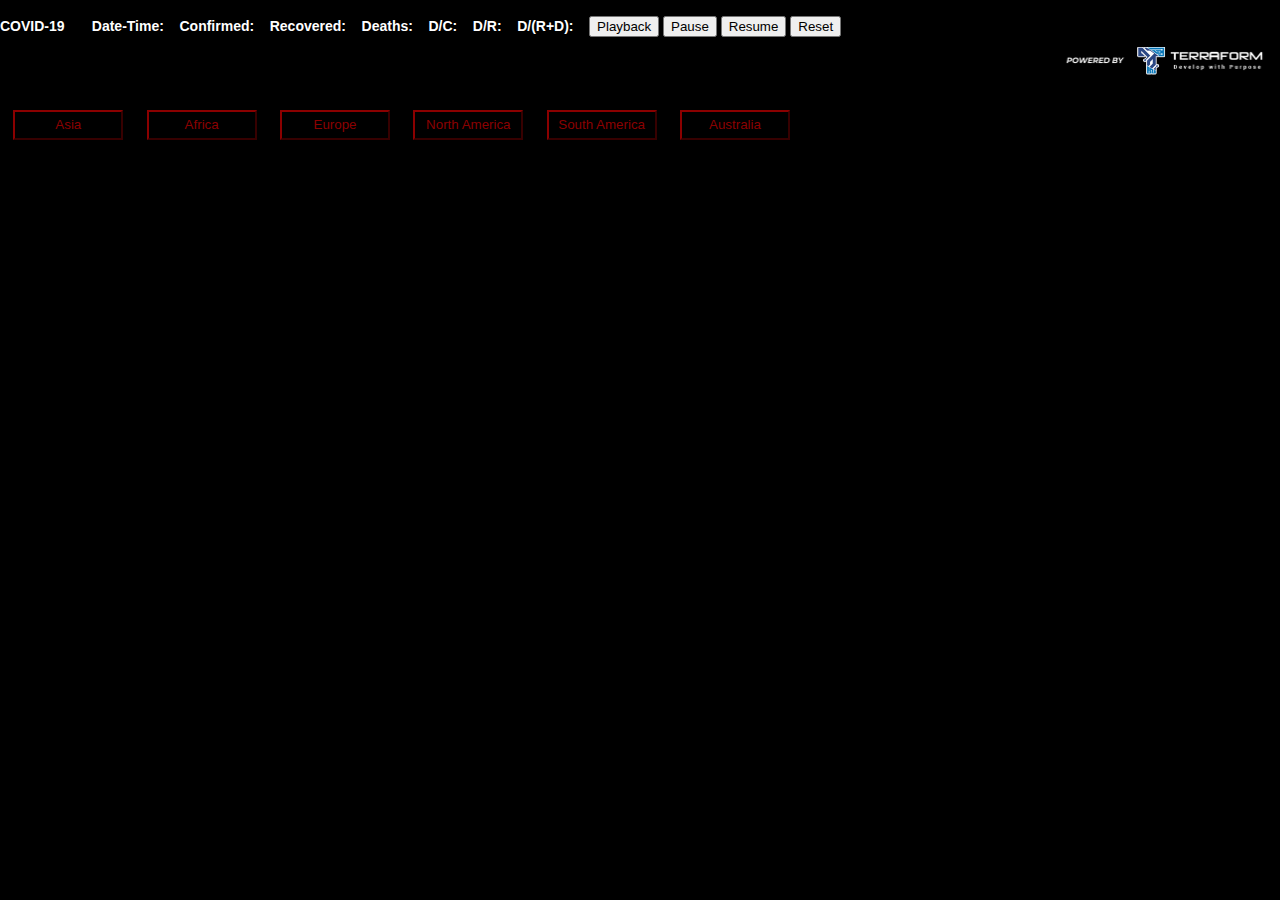
==== chart.html @ 63c0572a "Initial code commit" ====
<!DOCTYPE html>
<html>

<head>
    <title>
        COVID-19 TRACKER
    </title>
    <!-- Styles -->
    <link rel='stylesheet' href='/stylesheets/style.css'>
    <link rel='stylesheet' href='/stylesheets/jquery-ui.css'>
    <link rel='stylesheet' href='/stylesheets/chartist.css'>
    <!-- Google Maps -->
    <script
        src="//maps.google.com/maps/api/js?libraries=geometry&key=<API-KEY-HERE>>"></script>

    <!-- Plotly -->
    <script src="https://cdn.plot.ly/plotly-latest.min.js"></script>

    <!-- Animation Libraries -->
    <script src="/javascripts/jquery.min.js"></script>
    <script src="/javascripts/jquery-ui.js"></script>
    <script src="/javascripts/dynamics.min.js"></script>

    <!-- Custom Markers / Libraries -->
    <script src="/javascripts/drawPolyline.js"></script>
    <script src="/javascripts/userMarker.js"></script>
    <script src="/javascripts/businessMarker.js"></script>
    <script src="/javascripts/clusterMarker.js"></script>
    <script src="/javascripts/pairMarkers.js"></script>
    <script src="/javascripts/clusterMarkers.js"></script>
    <script src="/javascripts/chartist.js"></script>


</head>

<body>
    <div class="hideGoogle">
        <span
            style="display:inline; padding: 1em;font-size: 1em;vertical-align: text-bottom;color:darkred; font-weight: bold;">
            <div>
                <span style="color:white">
                    COVID-19
                </span>
                &nbsp;&nbsp;
                &nbsp;&nbsp;
                <span style="color:white">
                    Date-Time:
                </span>
                <span id="dateTime"></span>
                &nbsp;&nbsp;
                <span style="color:white">
                    Confirmed:
                </span>
                <span id="confCnt"></span>
                &nbsp;&nbsp;
                <span style="color:white">
                    Recovered:
                </span>
                <span id="recCnt"></span>
                &nbsp;&nbsp;
                <span style="color:white">
                    Deaths:
                </span>
                <span id="deathCnt"></span>
                &nbsp;&nbsp;
                <span style="color:white">
                    D/C:
                </span>
                <span id="deathConfCnt"></span>
                &nbsp;&nbsp;
                <span style="color:white">
                    D/R:
                </span>
                <span id="deathRecCnt"></span>
                &nbsp;&nbsp;
                <span style="color:white">
                    D/(R+D):
                </span>
                <span id="deathRecDCnt"></span>
                &nbsp;&nbsp;
                <span style="color:white">
                    <button onclick="playback()">Playback</button>
                    <button id="pause" onclick="pause()">Pause</button>
                    <button id="resume" onclick="resume()">Resume</button>
                    <button onclick="reset()">Reset</button>
                </span>
            </div>
            <!-- <div id="slider-range"></div> -->
        </span>
        <a style="display: inline;" href="https://www.terraformcorp.com/"><img style="float:right;max-width:20%;"
                src="/images/powered-3.png" /></a>
    </div>

    <div id="map"></div>

    <div class="chart-container">
        <div class="chart" id="chart"></div>
    </div>

    <button class="zoomAus button-flt" style="top: 110px;left: 51em; ">Australia</button>
    <button class="zoomSA button-flt" style="top: 110px;left: 41em; ">South America</button>
    <button class="zoomNA button-flt" style="top: 110px;left: 31em; ">North America</button>
    <button class="zoomEU button-flt" style="top: 110px;left: 21em; ">Europe</button>
    <button class="zoomAF button-flt" style="top: 110px;left: 11em; ">Africa</button>
    <button class="zoomAsia button-flt" style="top: 110px;left: 1em; ">Asia</button>

    <!-- MODALS  -->
    <div id="vgModal" class="modal">
        <!-- Modal content -->
        <div class="modal-content" style="height:350px; ">
            <img style="opacity:80%;border-radius:50%;" height="300px" id="vgAvatar" />
            <div id="vgName"
                style="display: inline-block;font-size: 1.2em;line-height: 275px;vertical-align: text-bottom;height: 90%;width: fit-content;margin:auto;/* word-break: break-word; *//* overflow-wrap: break-word; */padding: 0 1em 0em 15%;/* text-decoration-color: white;">
            </div>
            <div id="statList" style=" text-align: center; padding: 0em; font-size:1.5em; display: block; "></div>
        </div>
    </div>
    <div id="busModal" class="modal ">
        <!-- Modal content -->
        <div class="modal-content" style="height:350px; ">
            <img style="border-radius:50%;" height="300px" id="busAvatar" />
            <div id="busType"
                style=" display: inline-block; font-size: 4em; line-height: 16em; vertical-align: top; height: 100%; margin-top: -5em; padding: 0 1em 0em 20%; ">
            </div>
        </div>
</body>
<script>

    // Open Business Info
    function showBusinessModal(details, img) {
        var modal = document.getElementById('busModal');

        $('#busAvatar').attr('src', img);
        $('#busType').html(details.type);
        modal.style.display = "block ";

        window.onclick = function (event) {
            if (event.target == modal) {
                modal.style.display = "none ";
            }
        }
    };
    // Open VG Info
    function showVGModal(details, img) {
        var modal = document.getElementById('vgModal');

        $('#vgAvatar').attr('src', img);
        $('#vgName').html(details.name);
        $('#statList').html(details.skills);
        modal.style.display = "block ";

        window.onclick = function (event) {
            if (event.target == modal) {
                modal.style.display = "none ";
            }
        }
    };

    async function fp() {
        return new Promise((resolve, reject) => {
            Fingerprint2.get(function (components) {
                resolve(components);
            })
        });
    }
</script>
<script src="/javascripts/runMap.js"></script>
<script src="/javascripts/playback.js"></script>
<script>

    // Run on Start
    $('document').ready(function () {
        initMap().then(([map]) => {

            // InitialMap
            plotCountryChart();

            function zoomAsia() {
                let calgaryPosition = new google.maps.LatLng(49, 90);
                fps = 60;
                interval = 1000 / fps;
                numSteps = 180; //Change this to set animation resolution

                map.setZoom(4);
                map.panTo(calgaryPosition);
            }

            function zoomAus() {
                let calgaryPosition = new google.maps.LatLng(-30, 130);
                fps = 60;
                interval = 1000 / fps;
                numSteps = 180; //Change this to set animation resolution

                map.setZoom(4);
                map.panTo(calgaryPosition);
            }

            function zoomEU() {
                let calgaryPosition = new google.maps.LatLng(60, -0);
                fps = 60;
                interval = 1000 / fps;
                numSteps = 120; //Change this to set animation resolution

                map.setZoom(4);
                map.panTo(calgaryPosition);
            }

            function zoomAF() {
                let calgaryPosition = new google.maps.LatLng(10, 15);
                fps = 60;
                interval = 1000 / fps;
                numSteps = 120; //Change this to set animation resolution

                map.setZoom(4);
                map.panTo(calgaryPosition);
            }

            function zoomNA() {
                let calgaryPosition = new google.maps.LatLng(44.1, -79);
                fps = 60;
                interval = 1000 / fps;
                numSteps = 120; //Change this to set animation resolution

                map.setZoom(4);
                map.panTo(calgaryPosition);
            }

            function zoomSA() {
                let calgaryPosition = new google.maps.LatLng(-10, -79);
                fps = 60;
                interval = 1000 / fps;
                numSteps = 120; //Change this to set animation resolution

                map.setZoom(4);
                map.panTo(calgaryPosition);
            }

            $('.zoomAF').on('click', zoomAF);
            $('.zoomSA').on('click', zoomSA);
            $('.zoomNA').on('click', zoomNA);
            $('.zoomEU').on('click', zoomEU);
            $('.zoomAsia').on('click', zoomAsia);
            $('.zoomAus').on('click', zoomAus);
        });

    });
</script>
</html>
---- stylesheets/style.css ----
body {
    background-color: #000;
    color: #fff;
    padding: 50px;
    font: 14px "Lucida Grande", Helvetica, Arial, sans-serif;
}

a {
    color: rgb(238, 74, 34);
}

@media only screen and (max-width: 768px) {
    .button-flt {
        position: fixed;
        font-weight: bold;
        padding: 0.5em;
        width: 110px;
        border-color: darkred;
        background: #000;
        color: darkred;
    }
}

.button-flt {
    position: fixed;
    padding: 0.4em;
    width: 110px;
    border-color: darkred;
    background: #000;
    color: darkred;
}

.hideGoogle {
    position: fixed;
    top: 0;
    background: #000;
    width: 100%;
    z-index: 10000;
}


/* The Modal (background) */

.modal {
    display: none;
    /* Hidden by default */
    position: fixed;
    /* Stay in place */
    z-index: 1;
    /* Sit on top */
    left: 0;
    top: 0;
    width: 100%;
    /* Full width */
    height: 100%;
    /* Full height */
    overflow: hidden;
    /* Enable scroll if needed */
    background-color: rgb(0, 0, 0);
    /* Fallback color */
    background-color: rgba(0, 0, 0, 0.4);
    /* Black w/ opacity */
}


/* Modal Content/Box */

.modal-content {
    max-width: 800px;
    color: red;
    font-weight: bold;
    background-color: #33333399;
    margin: 15% auto;
    /* 15% from the top and centered */
    padding: 20px;
    border: 2px solid darkred;
    width: 80%;
    /* Could be more or less, depending on screen size */
    overflow: hidden;
}

html,
body,
#map {
    width: 100%;
    height: 100%;
    margin: 0;
    padding: 0;
    border: 0;
}

.pin-wrap {
    position: absolute;
    width: 100px;
    height: 100px;
    margin-top: -120.7106781187px;
    margin-left: -50px;
    -webkit-transform-origin: 50% 120.7106781187% 0;
    transform-origin: 50% 120.7106781187% 0;
}

.pin {
    position: absolute;
    top: 25%;
    left: 25%;
    width: 50px;
    height: 50px;
    margin-top: 35px;
    margin-left: 0px;
    -webkit-transform-origin: 50% 120.7106781187% 0;
    transform-origin: 50% 120.7106781187% 0;
    background-image: url('[data-uri]');
    background-size: 85%;
    background-repeat: no-repeat;
    background-position: center;
    border-radius: 50%;
}

.count {
    position: absolute;
    text-align: center;
    top: 25%;
    left: 25%;
    width: 50px;
    height: 50px;
    margin-top: 35px;
    margin-left: 0px;
    -webkit-transform-origin: 50% 120.7106781187% 0;
    transform-origin: 50% 120.7106781187% 0;
    background-size: 85%;
    background-color: #fff;
    background-repeat: no-repeat;
    background-position: center;
    border-radius: 50%;
    color: #000;
}

.count>.avatar {
    font-size: 1em;
    line-height: 5em;
}

.count::after {
    margin-top: -110%;
    position: absolute;
    display: block;
    box-sizing: border-box;
    width: 50px;
    height: 50px;
    content: "";
    -webkit-transform: rotateZ(-45deg);
    transform: rotateZ(-45deg);
    border: 10px solid darkred;
    ;
    border-radius: 50% 50% 50% 50%;
}

.pin::after {
    position: absolute;
    display: block;
    box-sizing: border-box;
    width: 50px;
    height: 50px;
    content: "";
    -webkit-transform: rotateZ(-45deg);
    transform: rotateZ(-45deg);
    border: 10px solid darkred;
    ;
    border-radius: 50% 50% 50% 50%;
}

.pin::before,
.count::before {
    position: absolute;
    display: block;
    box-sizing: border-box;
    width: 50px;
    height: 50px;
    content: "";
    -webkit-transform: rotateZ(-45deg);
    transform: rotateZ(-45deg);
    border: 9px solid darkred;
    ;
    border-radius: 50% 50% 50% 0;
}

.businesspin {
    position: absolute;
    top: 25%;
    left: 25%;
    width: 50px;
    height: 50px;
    margin-top: 35px;
    margin-left: 0px;
    -webkit-transform-origin: 50% 120.7106781187% 0;
    transform-origin: 50% 120.7106781187% 0;
    background-image: url('[data-uri]');
    background-size: 85%;
    background-repeat: no-repeat;
    background-position: center;
    border-radius: 50%;
}

.businesspin::after {
    position: absolute;
    display: block;
    box-sizing: border-box;
    width: 50px;
    height: 50px;
    content: "";
    -webkit-transform: rotateZ(-45deg);
    transform: rotateZ(-45deg);
    border: 10px solid rgb(143, 145, 149);
    border-radius: 50% 50% 50% 50%;
}

.businesspin::before {
    position: absolute;
    display: block;
    box-sizing: border-box;
    width: 50px;
    height: 50px;
    content: "";
    -webkit-transform: rotateZ(-45deg);
    transform: rotateZ(-45deg);
    border: 9px solid rgb(143, 145, 149);
    border-radius: 50% 50% 50% 0;
}

.shadow {
    position: absolute;
}

.shadow::after {
    position: absolute;
    left: -125px;
    display: block;
    width: 50px;
    height: 50px;
    margin-top: -25px;
    content: "";
    -webkit-transform: rotateX(55deg);
    transform: rotateX(55deg);
    border-radius: 50%;
    box-shadow: rgba(0, 0, 0, 0.5) 100px 0 20px;
}



.pulse {
    position: absolute;
    margin-top: -50px;
    margin-left: -50px;
    -webkit-transform: rotateX(55deg);
    transform: rotateX(55deg);
}

.pulse::after {
    display: block;
    width: 100px;
    height: 100px;
    content: "";
    -webkit-animation: pulsate 1s ease-out;
    animation: pulsate 1s ease-out;
    -webkit-animation-delay: 2.1s;
    animation-delay: 2.1s;
    -webkit-animation-iteration-count: infinite;
    animation-iteration-count: infinite;
    opacity: 0.05;
    background-color: rgb(177,177,177, 0.05);
    border-radius: 50%;
    box-shadow: 0 0 6px 3px rgb(177,0,0, 0.5);
}

@-webkit-keyframes pulsate {
    0% {
        -webkit-transform: scale(0.1, 0.1);
        transform: scale(0.1, 0.1);
        opacity: 0;
    }
    50% {
        opacity: 1;
    }
    100% {
        -webkit-transform: scale(1.2, 1.2);
        transform: scale(1.2, 1.2);
        opacity: 0;
    }
}

@keyframes pulsate {
    0% {
        -webkit-transform: scale(0.1, 0.1);
        transform: scale(0.1, 0.1);
        opacity: 0;
    }
    50% {
        opacity: 1;
    }
    100% {
        -webkit-transform: scale(1.2, 1.2);
        transform: scale(1.2, 1.2);
        opacity: 0;
    }
}




.pulsemed {
    position: absolute;
    margin-top: -50px;
    margin-left: -50px;
    -webkit-transform: rotateX(55deg);
    transform: rotateX(55deg);
}

.pulsemed::after {
    display: block;
    width: 100px;
    height: 100px;
    content: "";
    -webkit-animation: pulsatemed 1s ease-out;
    animation: pulsatemed 1s ease-out;
    -webkit-animation-delay: 2.1s;
    animation-delay: 2.1s;
    -webkit-animation-iteration-count: infinite;
    animation-iteration-count: infinite;
    opacity: 0.03;
    background-color: rgb(255,20,0, 0.3);
    border-radius: 50%;
    box-shadow: 0 0 2px 3px rgb(255,20,0)
}

@-webkit-keyframes pulsatemed {
    0% {
        -webkit-transform: scale(0.1, 0.1);
        transform: scale(0.1, 0.1);
        opacity: 0;
    }
    50% {
        opacity: 1;
    }
    100% {
        -webkit-transform: scale(1.8, 1.8);
        transform: scale(1.8, 1.8);
        opacity: 0;
    }
}

@keyframes pulsatemed {
    0% {
        -webkit-transform: scale(0.1, 0.1);
        transform: scale(0.1, 0.1);
        opacity: 0;
    }
    50% {
        opacity: 1;
    }
    100% {
        -webkit-transform: scale(1.8, 1.8);
        transform: scale(1.8, 1.8);
        opacity: 0;
    }
}




.pulsebig {
    position: absolute;
    margin-top: -50px;
    margin-left: -50px;
    -webkit-transform: rotateX(55deg);
    transform: rotateX(55deg);
}

.pulsebig::after {
    display: block;
    width: 100px;
    height: 100px;
    content: "";
    -webkit-animation: pulsatebig 1s ease-out;
    animation: pulsatebig 1s ease-out;
    -webkit-animation-delay:2.1s;
    animation-delay: 2,1s;
    -webkit-animation-iteration-count: infinite;
    animation-iteration-count: infinite;
    opacity: 0.05;
    background-color: rgb(255,40, 0, 0.5);
    border-radius: 50%;
    box-shadow: 0 0 2px 3px rgba(255, 40, 0);
}

@-webkit-keyframes pulsatebig {
    0% {
        -webkit-transform: scale(0.1, 0.1);
        transform: scale(0.1, 0.1);
        opacity: 0;
    }
    50% {
        opacity: 1;
    }
    100% {
        -webkit-transform: scale(2.8, 2.8);
        transform: scale(2.8, 2.8);
        opacity: 0;
    }
}

@keyframes pulsatebig {
    0% {
        -webkit-transform: scale(0.1, 0.1);
        transform: scale(0.1, 0.1);
        opacity: 0;
    }
    50% {
        opacity: 1;
    }
    100% {
        -webkit-transform: scale(2.8, 2.8);
        transform: scale(2.8, 2.8);
        opacity: 0;
    }
}

.chart-container {
    opacity:0.9;
    background-color: black;
    position: absolute;
    bottom:0px;
    width:100%;
}

.chart {
    width:100%;
    height:256px;
    background-color: transparent;
}
---- stylesheets/chartist.css ----
.ct-label {
  fill: rgba(0, 0, 0, 0.4);
  color: rgba(0, 0, 0, 0.4);
  font-size: 0.75rem;
  line-height: 1; }

.ct-chart-line .ct-label,
.ct-chart-bar .ct-label {
  display: block;
  display: -webkit-box;
  display: -moz-box;
  display: -ms-flexbox;
  display: -webkit-flex;
  display: flex; }

.ct-chart-pie .ct-label,
.ct-chart-donut .ct-label {
  dominant-baseline: central; }

.ct-label.ct-horizontal.ct-start {
  -webkit-box-align: flex-end;
  -webkit-align-items: flex-end;
  -ms-flex-align: flex-end;
  align-items: flex-end;
  -webkit-box-pack: flex-start;
  -webkit-justify-content: flex-start;
  -ms-flex-pack: flex-start;
  justify-content: flex-start;
  text-align: left;
  text-anchor: start; }

.ct-label.ct-horizontal.ct-end {
  -webkit-box-align: flex-start;
  -webkit-align-items: flex-start;
  -ms-flex-align: flex-start;
  align-items: flex-start;
  -webkit-box-pack: flex-start;
  -webkit-justify-content: flex-start;
  -ms-flex-pack: flex-start;
  justify-content: flex-start;
  text-align: left;
  text-anchor: start; }

.ct-label.ct-vertical.ct-start {
  -webkit-box-align: flex-end;
  -webkit-align-items: flex-end;
  -ms-flex-align: flex-end;
  align-items: flex-end;
  -webkit-box-pack: flex-end;
  -webkit-justify-content: flex-end;
  -ms-flex-pack: flex-end;
  justify-content: flex-end;
  text-align: right;
  text-anchor: end; }

.ct-label.ct-vertical.ct-end {
  -webkit-box-align: flex-end;
  -webkit-align-items: flex-end;
  -ms-flex-align: flex-end;
  align-items: flex-end;
  -webkit-box-pack: flex-start;
  -webkit-justify-content: flex-start;
  -ms-flex-pack: flex-start;
  justify-content: flex-start;
  text-align: left;
  text-anchor: start; }

.ct-chart-bar .ct-label.ct-horizontal.ct-start {
  -webkit-box-align: flex-end;
  -webkit-align-items: flex-end;
  -ms-flex-align: flex-end;
  align-items: flex-end;
  -webkit-box-pack: center;
  -webkit-justify-content: center;
  -ms-flex-pack: center;
  justify-content: center;
  text-align: center;
  text-anchor: start; }

.ct-chart-bar .ct-label.ct-horizontal.ct-end {
  -webkit-box-align: flex-start;
  -webkit-align-items: flex-start;
  -ms-flex-align: flex-start;
  align-items: flex-start;
  -webkit-box-pack: center;
  -webkit-justify-content: center;
  -ms-flex-pack: center;
  justify-content: center;
  text-align: center;
  text-anchor: start; }

.ct-chart-bar.ct-horizontal-bars .ct-label.ct-horizontal.ct-start {
  -webkit-box-align: flex-end;
  -webkit-align-items: flex-end;
  -ms-flex-align: flex-end;
  align-items: flex-end;
  -webkit-box-pack: flex-start;
  -webkit-justify-content: flex-start;
  -ms-flex-pack: flex-start;
  justify-content: flex-start;
  text-align: left;
  text-anchor: start; }

.ct-chart-bar.ct-horizontal-bars .ct-label.ct-horizontal.ct-end {
  -webkit-box-align: flex-start;
  -webkit-align-items: flex-start;
  -ms-flex-align: flex-start;
  align-items: flex-start;
  -webkit-box-pack: flex-start;
  -webkit-justify-content: flex-start;
  -ms-flex-pack: flex-start;
  justify-content: flex-start;
  text-align: left;
  text-anchor: start; }

.ct-chart-bar.ct-horizontal-bars .ct-label.ct-vertical.ct-start {
  -webkit-box-align: center;
  -webkit-align-items: center;
  -ms-flex-align: center;
  align-items: center;
  -webkit-box-pack: flex-end;
  -webkit-justify-content: flex-end;
  -ms-flex-pack: flex-end;
  justify-content: flex-end;
  text-align: right;
  text-anchor: end; }

.ct-chart-bar.ct-horizontal-bars .ct-label.ct-vertical.ct-end {
  -webkit-box-align: center;
  -webkit-align-items: center;
  -ms-flex-align: center;
  align-items: center;
  -webkit-box-pack: flex-start;
  -webkit-justify-content: flex-start;
  -ms-flex-pack: flex-start;
  justify-content: flex-start;
  text-align: left;
  text-anchor: end; }

.ct-grid {
  stroke: rgba(0, 0, 0, 0.2);
  stroke-width: 1px;
  stroke-dasharray: 2px; }

.ct-grid-background {
  fill: none; }

.ct-point {
  stroke-width: 10px;
  stroke-linecap: round; }

.ct-line {
  fill: none;
  stroke-width: 4px; }

.ct-area {
  stroke: none;
  fill-opacity: 0.1; }

.ct-bar {
  fill: none;
  stroke-width: 10px; }

.ct-slice-donut {
  fill: none;
  stroke-width: 60px; }

.ct-series-a .ct-point, .ct-series-a .ct-line, .ct-series-a .ct-bar, .ct-series-a .ct-slice-donut {
  stroke: #d70206; }

.ct-series-a .ct-slice-pie, .ct-series-a .ct-slice-donut-solid, .ct-series-a .ct-area {
  fill: #d70206; }

.ct-series-b .ct-point, .ct-series-b .ct-line, .ct-series-b .ct-bar, .ct-series-b .ct-slice-donut {
  stroke: #f05b4f; }

.ct-series-b .ct-slice-pie, .ct-series-b .ct-slice-donut-solid, .ct-series-b .ct-area {
  fill: #f05b4f; }

.ct-series-c .ct-point, .ct-series-c .ct-line, .ct-series-c .ct-bar, .ct-series-c .ct-slice-donut {
  stroke: #f4c63d; }

.ct-series-c .ct-slice-pie, .ct-series-c .ct-slice-donut-solid, .ct-series-c .ct-area {
  fill: #f4c63d; }

.ct-series-d .ct-point, .ct-series-d .ct-line, .ct-series-d .ct-bar, .ct-series-d .ct-slice-donut {
  stroke: #d17905; }

.ct-series-d .ct-slice-pie, .ct-series-d .ct-slice-donut-solid, .ct-series-d .ct-area {
  fill: #d17905; }

.ct-series-e .ct-point, .ct-series-e .ct-line, .ct-series-e .ct-bar, .ct-series-e .ct-slice-donut {
  stroke: #453d3f; }

.ct-series-e .ct-slice-pie, .ct-series-e .ct-slice-donut-solid, .ct-series-e .ct-area {
  fill: #453d3f; }

.ct-series-f .ct-point, .ct-series-f .ct-line, .ct-series-f .ct-bar, .ct-series-f .ct-slice-donut {
  stroke: #59922b; }

.ct-series-f .ct-slice-pie, .ct-series-f .ct-slice-donut-solid, .ct-series-f .ct-area {
  fill: #59922b; }

.ct-series-g .ct-point, .ct-series-g .ct-line, .ct-series-g .ct-bar, .ct-series-g .ct-slice-donut {
  stroke: #0544d3; }

.ct-series-g .ct-slice-pie, .ct-series-g .ct-slice-donut-solid, .ct-series-g .ct-area {
  fill: #0544d3; }

.ct-series-h .ct-point, .ct-series-h .ct-line, .ct-series-h .ct-bar, .ct-series-h .ct-slice-donut {
  stroke: #6b0392; }

.ct-series-h .ct-slice-pie, .ct-series-h .ct-slice-donut-solid, .ct-series-h .ct-area {
  fill: #6b0392; }

.ct-series-i .ct-point, .ct-series-i .ct-line, .ct-series-i .ct-bar, .ct-series-i .ct-slice-donut {
  stroke: #f05b4f; }

.ct-series-i .ct-slice-pie, .ct-series-i .ct-slice-donut-solid, .ct-series-i .ct-area {
  fill: #f05b4f; }

.ct-series-j .ct-point, .ct-series-j .ct-line, .ct-series-j .ct-bar, .ct-series-j .ct-slice-donut {
  stroke: #dda458; }

.ct-series-j .ct-slice-pie, .ct-series-j .ct-slice-donut-solid, .ct-series-j .ct-area {
  fill: #dda458; }

.ct-series-k .ct-point, .ct-series-k .ct-line, .ct-series-k .ct-bar, .ct-series-k .ct-slice-donut {
  stroke: #eacf7d; }

.ct-series-k .ct-slice-pie, .ct-series-k .ct-slice-donut-solid, .ct-series-k .ct-area {
  fill: #eacf7d; }

.ct-series-l .ct-point, .ct-series-l .ct-line, .ct-series-l .ct-bar, .ct-series-l .ct-slice-donut {
  stroke: #86797d; }

.ct-series-l .ct-slice-pie, .ct-series-l .ct-slice-donut-solid, .ct-series-l .ct-area {
  fill: #86797d; }

.ct-series-m .ct-point, .ct-series-m .ct-line, .ct-series-m .ct-bar, .ct-series-m .ct-slice-donut {
  stroke: #b2c326; }

.ct-series-m .ct-slice-pie, .ct-series-m .ct-slice-donut-solid, .ct-series-m .ct-area {
  fill: #b2c326; }

.ct-series-n .ct-point, .ct-series-n .ct-line, .ct-series-n .ct-bar, .ct-series-n .ct-slice-donut {
  stroke: #6188e2; }

.ct-series-n .ct-slice-pie, .ct-series-n .ct-slice-donut-solid, .ct-series-n .ct-area {
  fill: #6188e2; }

.ct-series-o .ct-point, .ct-series-o .ct-line, .ct-series-o .ct-bar, .ct-series-o .ct-slice-donut {
  stroke: #a748ca; }

.ct-series-o .ct-slice-pie, .ct-series-o .ct-slice-donut-solid, .ct-series-o .ct-area {
  fill: #a748ca; }

.ct-square {
  display: block;
  position: relative;
  width: 100%; }
  .ct-square:before {
    display: block;
    float: left;
    content: "";
    width: 0;
    height: 0;
    padding-bottom: 100%; }
  .ct-square:after {
    content: "";
    display: table;
    clear: both; }
  .ct-square > svg {
    display: block;
    position: absolute;
    top: 0;
    left: 0; }

.ct-minor-second {
  display: block;
  position: relative;
  width: 100%; }
  .ct-minor-second:before {
    display: block;
    float: left;
    content: "";
    width: 0;
    height: 0;
    padding-bottom: 93.75%; }
  .ct-minor-second:after {
    content: "";
    display: table;
    clear: both; }
  .ct-minor-second > svg {
    display: block;
    position: absolute;
    top: 0;
    left: 0; }

.ct-major-second {
  display: block;
  position: relative;
  width: 100%; }
  .ct-major-second:before {
    display: block;
    float: left;
    content: "";
    width: 0;
    height: 0;
    padding-bottom: 88.8888888889%; }
  .ct-major-second:after {
    content: "";
    display: table;
    clear: both; }
  .ct-major-second > svg {
    display: block;
    position: absolute;
    top: 0;
    left: 0; }

.ct-minor-third {
  display: block;
  position: relative;
  width: 100%; }
  .ct-minor-third:before {
    display: block;
    float: left;
    content: "";
    width: 0;
    height: 0;
    padding-bottom: 83.3333333333%; }
  .ct-minor-third:after {
    content: "";
    display: table;
    clear: both; }
  .ct-minor-third > svg {
    display: block;
    position: absolute;
    top: 0;
    left: 0; }

.ct-major-third {
  display: block;
  position: relative;
  width: 100%; }
  .ct-major-third:before {
    display: block;
    float: left;
    content: "";
    width: 0;
    height: 0;
    padding-bottom: 80%; }
  .ct-major-third:after {
    content: "";
    display: table;
    clear: both; }
  .ct-major-third > svg {
    display: block;
    position: absolute;
    top: 0;
    left: 0; }

.ct-perfect-fourth {
  display: block;
  position: relative;
  width: 100%; }
  .ct-perfect-fourth:before {
    display: block;
    float: left;
    content: "";
    width: 0;
    height: 0;
    padding-bottom: 75%; }
  .ct-perfect-fourth:after {
    content: "";
    display: table;
    clear: both; }
  .ct-perfect-fourth > svg {
    display: block;
    position: absolute;
    top: 0;
    left: 0; }

.ct-perfect-fifth {
  display: block;
  position: relative;
  width: 100%; }
  .ct-perfect-fifth:before {
    display: block;
    float: left;
    content: "";
    width: 0;
    height: 0;
    padding-bottom: 66.6666666667%; }
  .ct-perfect-fifth:after {
    content: "";
    display: table;
    clear: both; }
  .ct-perfect-fifth > svg {
    display: block;
    position: absolute;
    top: 0;
    left: 0; }

.ct-minor-sixth {
  display: block;
  position: relative;
  width: 100%; }
  .ct-minor-sixth:before {
    display: block;
    float: left;
    content: "";
    width: 0;
    height: 0;
    padding-bottom: 62.5%; }
  .ct-minor-sixth:after {
    content: "";
    display: table;
    clear: both; }
  .ct-minor-sixth > svg {
    display: block;
    position: absolute;
    top: 0;
    left: 0; }

.ct-golden-section {
  display: block;
  position: relative;
  width: 100%; }
  .ct-golden-section:before {
    display: block;
    float: left;
    content: "";
    width: 0;
    height: 0;
    padding-bottom: 61.804697157%; }
  .ct-golden-section:after {
    content: "";
    display: table;
    clear: both; }
  .ct-golden-section > svg {
    display: block;
    position: absolute;
    top: 0;
    left: 0; }

.ct-major-sixth {
  display: block;
  position: relative;
  width: 100%; }
  .ct-major-sixth:before {
    display: block;
    float: left;
    content: "";
    width: 0;
    height: 0;
    padding-bottom: 60%; }
  .ct-major-sixth:after {
    content: "";
    display: table;
    clear: both; }
  .ct-major-sixth > svg {
    display: block;
    position: absolute;
    top: 0;
    left: 0; }

.ct-minor-seventh {
  display: block;
  position: relative;
  width: 100%; }
  .ct-minor-seventh:before {
    display: block;
    float: left;
    content: "";
    width: 0;
    height: 0;
    padding-bottom: 56.25%; }
  .ct-minor-seventh:after {
    content: "";
    display: table;
    clear: both; }
  .ct-minor-seventh > svg {
    display: block;
    position: absolute;
    top: 0;
    left: 0; }

.ct-major-seventh {
  display: block;
  position: relative;
  width: 100%; }
  .ct-major-seventh:before {
    display: block;
    float: left;
    content: "";
    width: 0;
    height: 0;
    padding-bottom: 53.3333333333%; }
  .ct-major-seventh:after {
    content: "";
    display: table;
    clear: both; }
  .ct-major-seventh > svg {
    display: block;
    position: absolute;
    top: 0;
    left: 0; }

.ct-octave {
  display: block;
  position: relative;
  width: 100%; }
  .ct-octave:before {
    display: block;
    float: left;
    content: "";
    width: 0;
    height: 0;
    padding-bottom: 50%; }
  .ct-octave:after {
    content: "";
    display: table;
    clear: both; }
  .ct-octave > svg {
    display: block;
    position: absolute;
    top: 0;
    left: 0; }

.ct-major-tenth {
  display: block;
  position: relative;
  width: 100%; }
  .ct-major-tenth:before {
    display: block;
    float: left;
    content: "";
    width: 0;
    height: 0;
    padding-bottom: 40%; }
  .ct-major-tenth:after {
    content: "";
    display: table;
    clear: both; }
  .ct-major-tenth > svg {
    display: block;
    position: absolute;
    top: 0;
    left: 0; }

.ct-major-eleventh {
  display: block;
  position: relative;
  width: 100%; }
  .ct-major-eleventh:before {
    display: block;
    float: left;
    content: "";
    width: 0;
    height: 0;
    padding-bottom: 37.5%; }
  .ct-major-eleventh:after {
    content: "";
    display: table;
    clear: both; }
  .ct-major-eleventh > svg {
    display: block;
    position: absolute;
    top: 0;
    left: 0; }

.ct-major-twelfth {
  display: block;
  position: relative;
  width: 100%; }
  .ct-major-twelfth:before {
    display: block;
    float: left;
    content: "";
    width: 0;
    height: 0;
    padding-bottom: 33.3333333333%; }
  .ct-major-twelfth:after {
    content: "";
    display: table;
    clear: both; }
  .ct-major-twelfth > svg {
    display: block;
    position: absolute;
    top: 0;
    left: 0; }

.ct-double-octave {
  display: block;
  position: relative;
  width: 100%; }
  .ct-double-octave:before {
    display: block;
    float: left;
    content: "";
    width: 0;
    height: 0;
    padding-bottom: 25%; }
  .ct-double-octave:after {
    content: "";
    display: table;
    clear: both; }
  .ct-double-octave > svg {
    display: block;
    position: absolute;
    top: 0;
    left: 0; }

/*# sourceMappingURL=chartist.css.map */
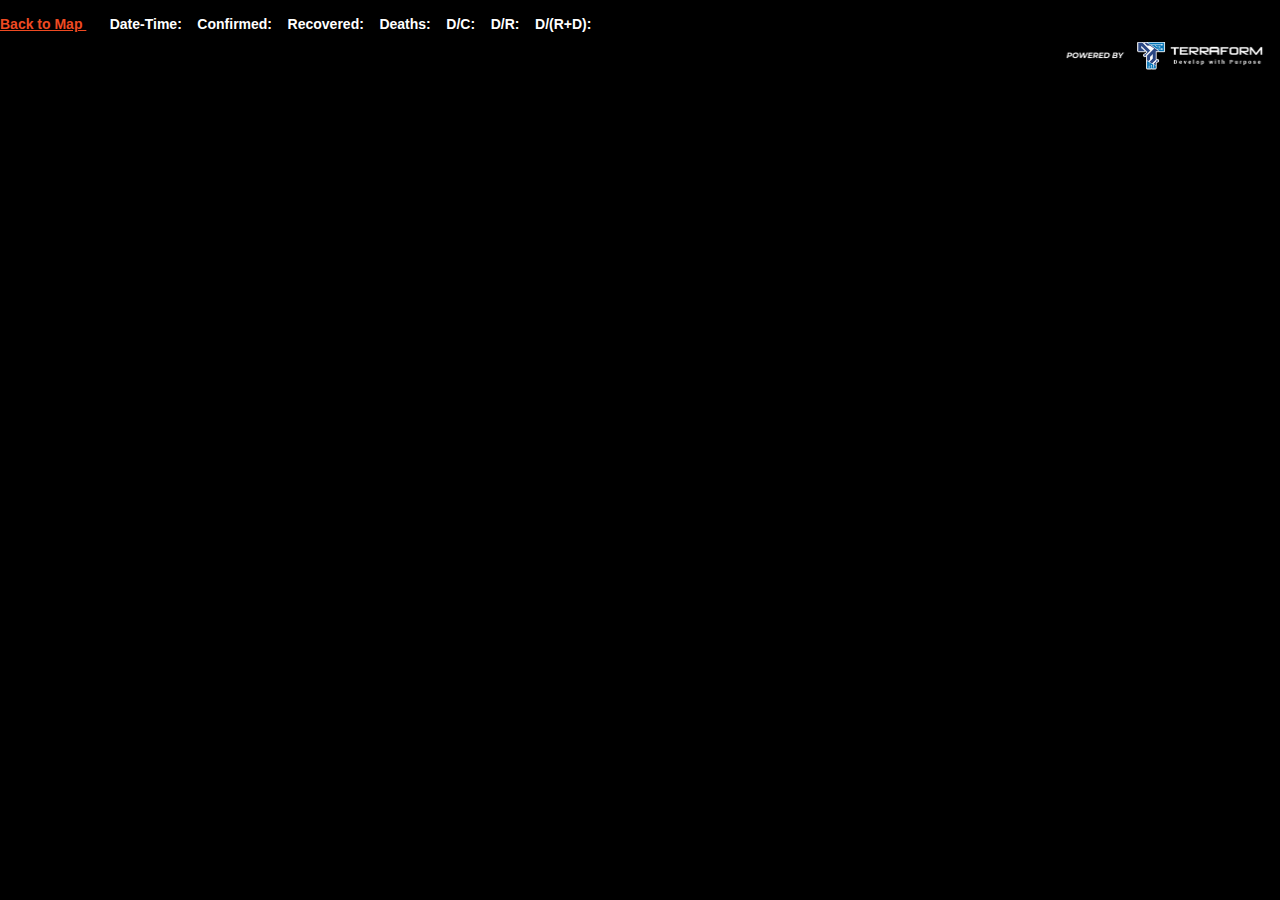
==== commit 7ff58032: "updating for new charts page" ====
--- a/chart.html
+++ b/chart.html
@@ -39,7 +39,9 @@
             style="display:inline; padding: 1em;font-size: 1em;vertical-align: text-bottom;color:darkred; font-weight: bold;">
             <div>
                 <span style="color:white">
-                    COVID-19
+                    <a style="display:inline;" href="/index.html">
+                        Back to Map
+                    </a>
                 </span>
                 &nbsp;&nbsp;
                 &nbsp;&nbsp;
@@ -77,13 +79,6 @@
                     D/(R+D):
                 </span>
                 <span id="deathRecDCnt"></span>
-                &nbsp;&nbsp;
-                <span style="color:white">
-                    <button onclick="playback()">Playback</button>
-                    <button id="pause" onclick="pause()">Pause</button>
-                    <button id="resume" onclick="resume()">Resume</button>
-                    <button onclick="reset()">Reset</button>
-                </span>
             </div>
             <!-- <div id="slider-range"></div> -->
         </span>
@@ -91,18 +86,13 @@
                 src="/images/powered-3.png" /></a>
     </div>
 
-    <div id="map"></div>
-
-    <div class="chart-container">
+    <div style="display:none;" id="map"></div>
+
+    <div class="" id="sankey"></div>
+
+    <div style="position:fixed" class="chart-container">
         <div class="chart" id="chart"></div>
     </div>
-
-    <button class="zoomAus button-flt" style="top: 110px;left: 51em; ">Australia</button>
-    <button class="zoomSA button-flt" style="top: 110px;left: 41em; ">South America</button>
-    <button class="zoomNA button-flt" style="top: 110px;left: 31em; ">North America</button>
-    <button class="zoomEU button-flt" style="top: 110px;left: 21em; ">Europe</button>
-    <button class="zoomAF button-flt" style="top: 110px;left: 11em; ">Africa</button>
-    <button class="zoomAsia button-flt" style="top: 110px;left: 1em; ">Asia</button>
 
     <!-- MODALS  -->
     <div id="vgModal" class="modal">
@@ -166,6 +156,7 @@
 </script>
 <script src="/javascripts/runMap.js"></script>
 <script src="/javascripts/playback.js"></script>
+<script src="/javascripts/fingerprint2.js"></script>
 <script>
 
     // Run on Start
